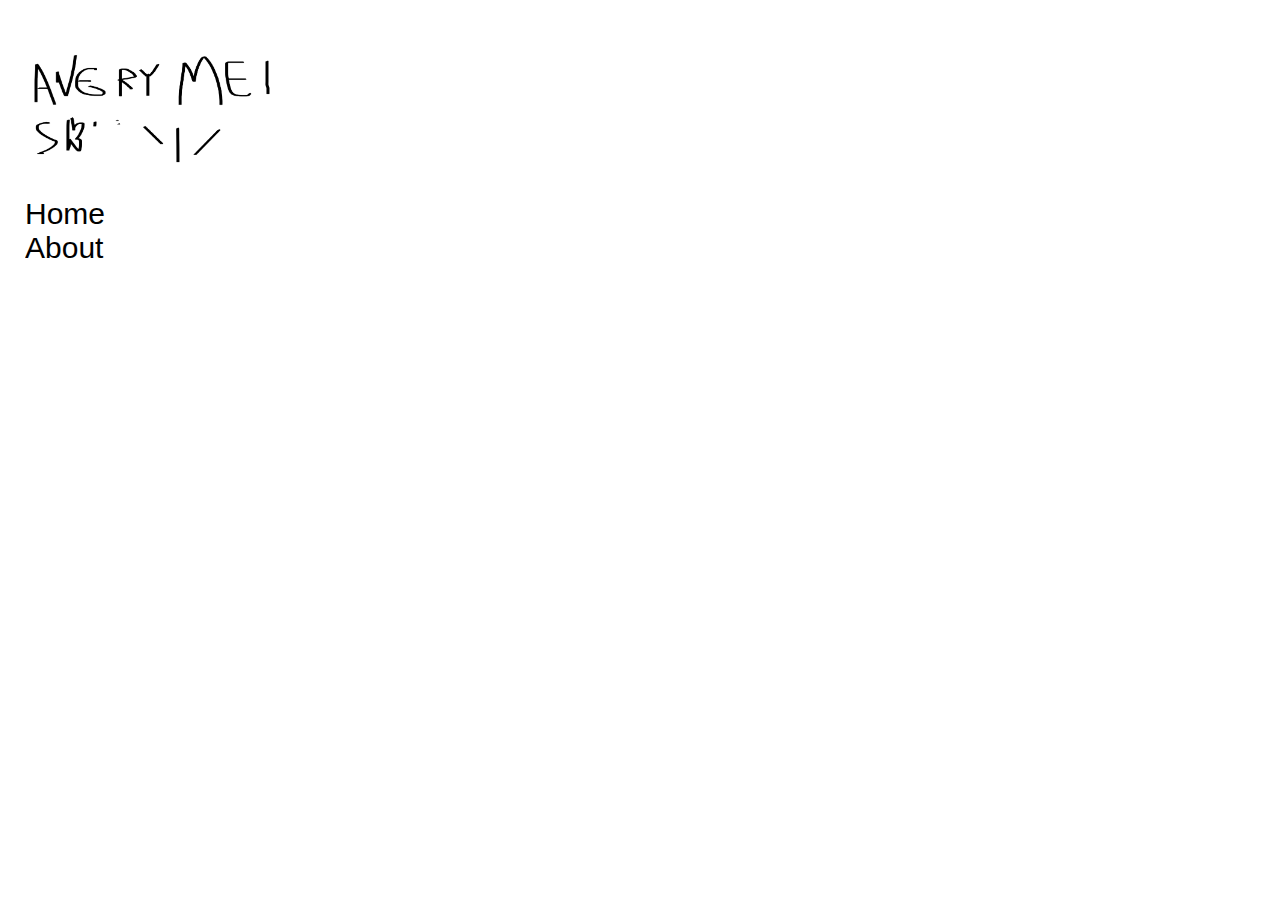
==== about.html @ 1664c9c6 "body" ====
<!DOCTYPE html>
<html>
<head>
	<link rel="stylesheet" type="text/css" href="style.css">
	<title>Avery Mei Skillin</title>
</head>
<body>
	<header>
		<div class="menu">
			<img class="headerImage" src="img/name.png">
			<div class="menuLinks">
				<div><a href="index.html"> Home</a></div>
				<div><a href="about.html">About</a></div>
			</div>
		</div>
	</header>
---- style.css ----
html{
	position: relative;
    font-size: 62.5%;
    width: 100%;
    height: 100%;
    margin: 0px;
    padding: 0px;
    overflow-x: hidden;
    font-family: arial;
}
body{
	margin-top:3rem;
	margin-left:2.5rem;
}
header{
}
section{
	background-color: white;
	width: 74vw;
	margin-left: 22vw;

}
.menu{
	background-color: white;
	height: 90vh;
	width: 20vw;
	text-align: center;
	padding-top: 2rem;
	position: fixed;
}
.menuLinks{
	padding-top: 2rem;
	font-size: 3rem;
	text-decoration: none;
	text-align: left;
}
.dropdownLink{
	padding: 1rem;
	text-decoration: none;
}
/*you need to put text dec on all anchors in html5*/
a:hover, a:visited, a:link, a:active
{
    text-decoration: none;
    color: black;
}
.pageContent{
	text-align: center;
}



.copyright{ /*All Rights Reserved*/
	color: gray;
	font-size: 10px;
	text-align: right;
}
/*image control, name it something less bad*/
.headVideo{
	width: 100%;
	height: auto;
}

.headerImage{ /*this is the name image*/
	max-width: 100%;
	height: auto;
}
.contentImage{
	padding: 5rem;
	height: auto;
	width: 60vw;
}
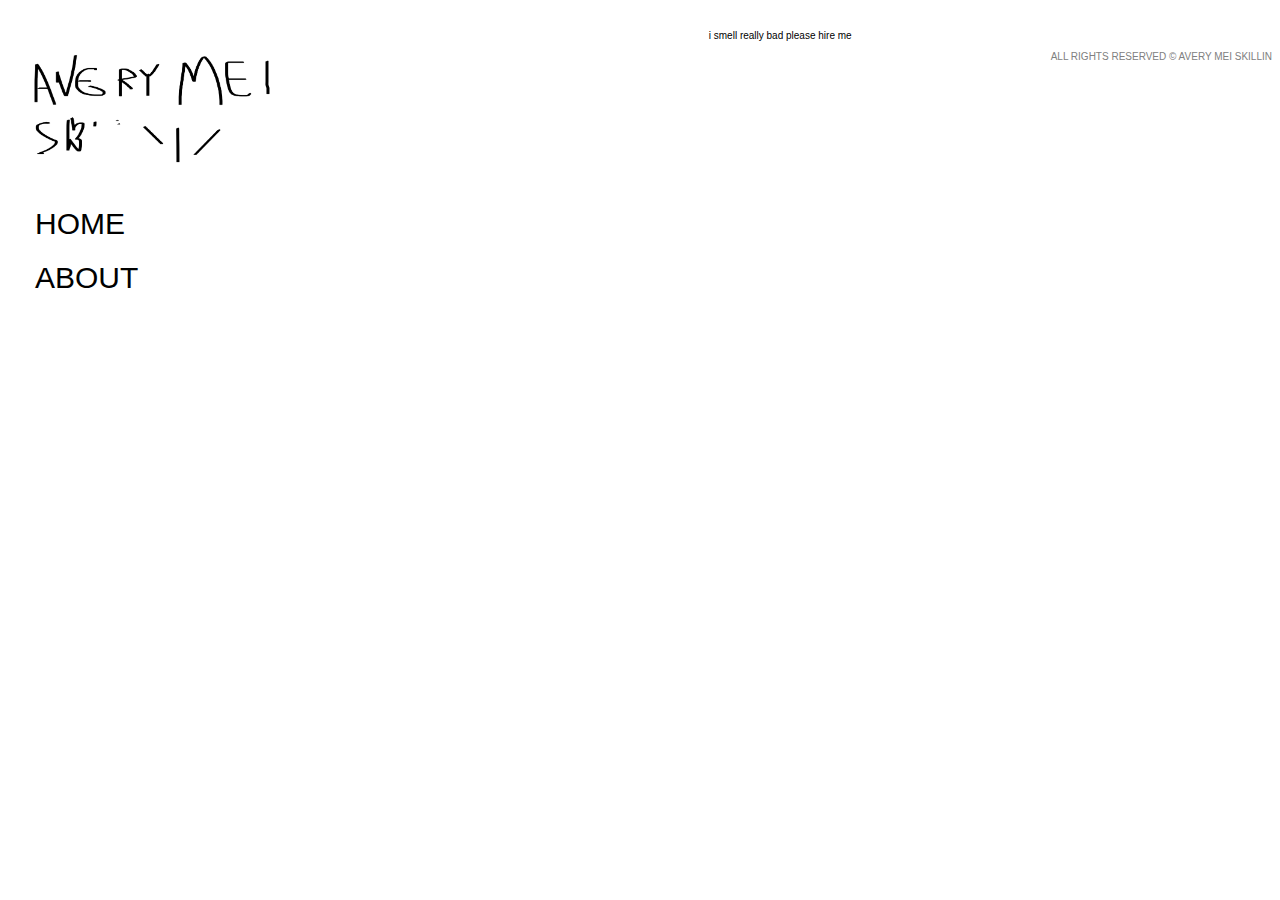
==== commit 8770389f: "Update about.html" ====
--- a/about.html
+++ b/about.html
@@ -1,4 +1,10 @@
 <!DOCTYPE html>
+
+<!-- Coded by Trinity Chen
+	Questions or Comments about website function? Please e-mail tenfluenza@gmail.com
+	Do not duplicate.
+	All rights reserved.-->
+
 <html>
 <head>
 	<link rel="stylesheet" type="text/css" href="style.css">
@@ -9,8 +15,15 @@
 		<div class="menu">
 			<img class="headerImage" src="img/name.png">
 			<div class="menuLinks">
-				<div><a href="index.html"> Home</a></div>
-				<div><a href="about.html">About</a></div>
+				<div class="dropdownLink"><a href="index.html"> HOME</a></div>
+				<div class="dropdownLink"><a href="about.html"> ABOUT</a></div>
 			</div>
 		</div>
-	</header>+	</header>
+<!-- this is the main section-->
+	<section>
+		<div class="pageContent">
+			<p> i smell really bad please hire me</p>
+		</div>
+	</section>
+<footer class="copyright">ALL RIGHTS RESERVED © AVERY MEI SKILLIN </footer>
--- a/style.css
+++ b/style.css
@@ -47,7 +47,7 @@
 .pageContent{
 	text-align: center;
 }
-
+ 
 
 
 .copyright{ /*All Rights Reserved*/
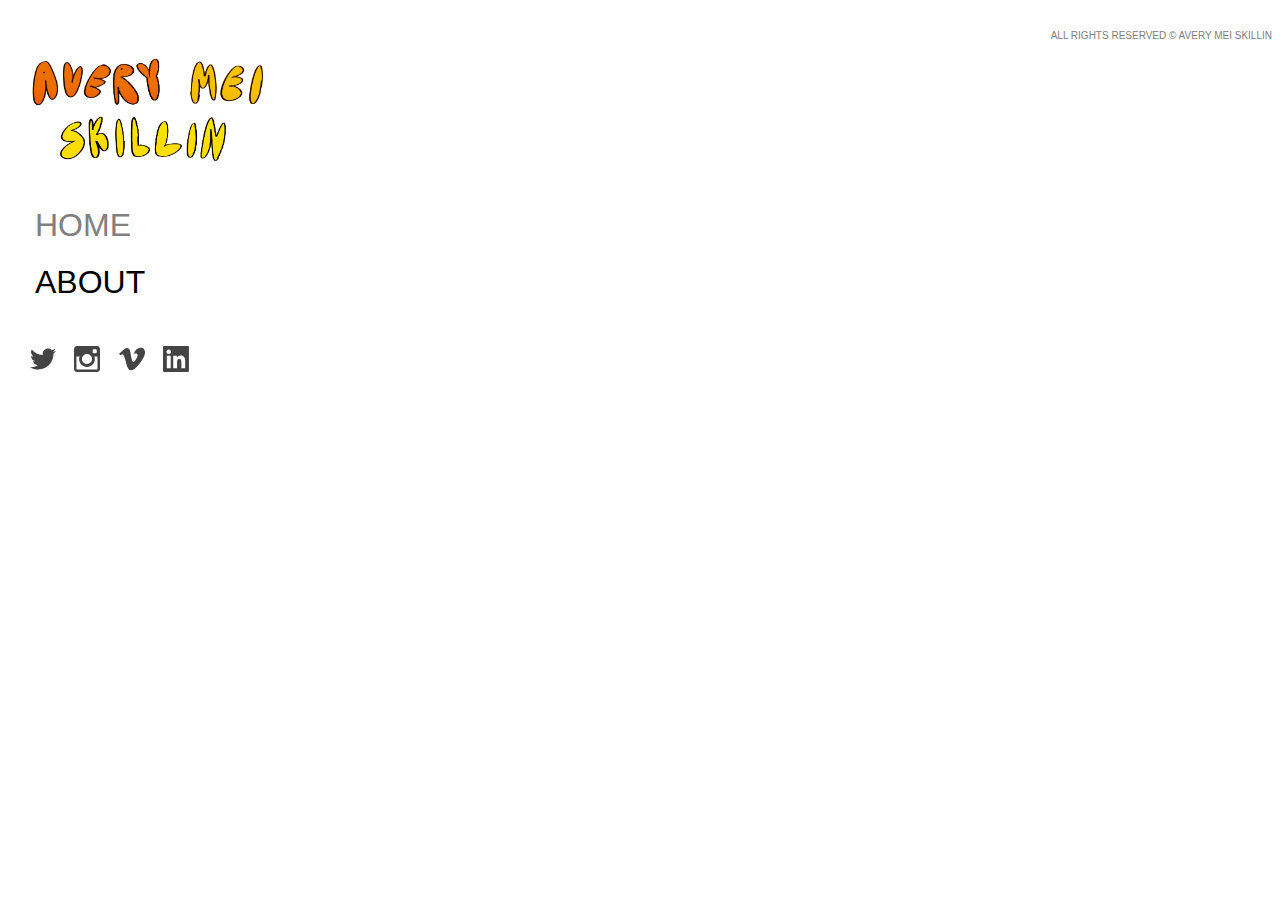
==== commit 2301fed7: "update" ====
--- a/about.html
+++ b/about.html
@@ -13,17 +13,23 @@
 <body>
 	<header>
 		<div class="menu">
-			<img class="headerImage" src="img/name.png">
+			<a href="index.html"><img class="headerImage" src="img/name.png"></a>
 			<div class="menuLinks">
-				<div class="dropdownLink"><a href="index.html"> HOME</a></div>
-				<div class="dropdownLink"><a href="about.html"> ABOUT</a></div>
+				<div class="dropdownLink"><a href="index.html" class="grayedOut"> HOME</a></div>
+				<div class="dropdownLink"><a href="about.html" > ABOUT</a></div>
+				<div class="socialMedia">
+					<a href="https://twitter.com/aveemei"><img class="socialMediaIcon" src="icons/twitter.svg"></a>
+					<a href="https://www.instagram.com/aveemei/"><img class="socialMediaIcon" src="icons/instagram.svg"></a>
+					<a href="https://vimeo.com/averymei"><img class="socialMediaIcon" src="icons/vimeo.svg"></a>
+					<a href="http://linkedin.com/in/avery-mei-skillin-b933061b1"><img class="socialMediaIcon" src="icons/linkedin.svg"></a>
+				</div>
 			</div>
 		</div>
 	</header>
 <!-- this is the main section-->
 	<section>
 		<div class="pageContent">
-			<p> i smell really bad please hire me</p>
+			<p> </p>
 		</div>
 	</section>
 <footer class="copyright">ALL RIGHTS RESERVED © AVERY MEI SKILLIN </footer>
--- a/style.css
+++ b/style.css
@@ -30,15 +30,28 @@
 }
 .menuLinks{
 	padding-top: 2rem;
-	font-size: 3rem;
+	font-size: 2.5vw;
 	text-decoration: none;
 	text-align: left;
 }
 .dropdownLink{
 	padding: 1rem;
-	text-decoration: none;
 }
+
+.socialMedia{
+	margin-top: 3rem;
+	width: 20vw;
+}
+.socialMediaIcon{
+	width: 10%;
+	padding: 0.5rem;
+	height:auto;
+}
+
 /*you need to put text dec on all anchors in html5*/
+a.grayedOut:hover, a.grayedOut:visited, a.grayedOut:link, a.grayedOut:active{
+	color: gray;
+}
 a:hover, a:visited, a:link, a:active
 {
     text-decoration: none;
@@ -47,6 +60,7 @@
 .pageContent{
 	text-align: center;
 }
+
  
 
 
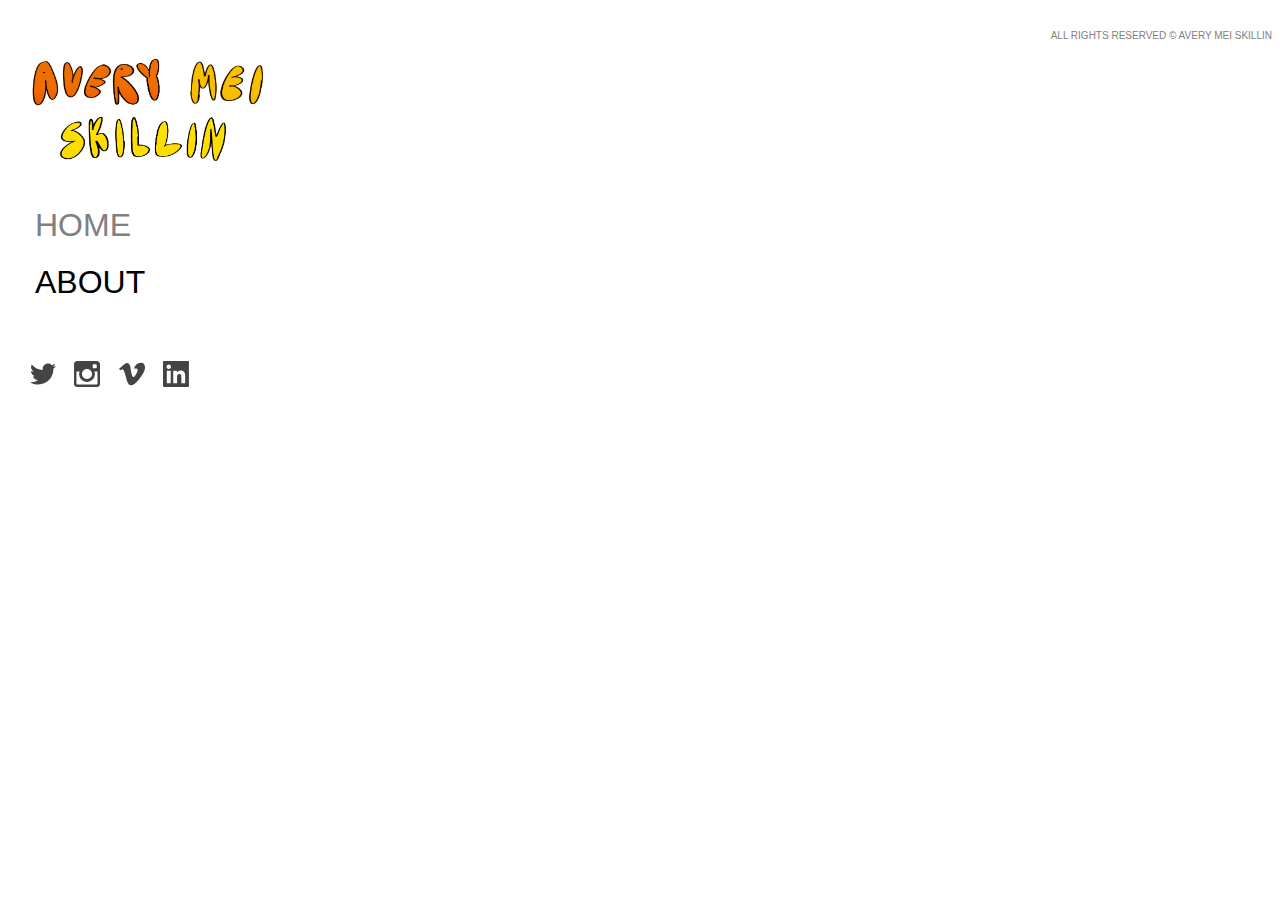
==== commit dc07a61d: "Update about.html" ====
--- a/about.html
+++ b/about.html
@@ -1,7 +1,7 @@
 <!DOCTYPE html>
 
-<!-- Coded by Trinity Chen
-	Questions or Comments about website function? Please e-mail tenfluenza@gmail.com
+<!-- Coded by Trinity Chen.
+	Questions or comments about website function? Please e-mail tenfluenza@gmail.com
 	Do not duplicate.
 	All rights reserved.-->
 
@@ -13,15 +13,15 @@
 <body>
 	<header>
 		<div class="menu">
-			<a href="index.html"><img class="headerImage" src="img/name.png"></a>
+			<a href="index.html"><img class="headerImage" title="Home" src="img/name.png"></a>
 			<div class="menuLinks">
-				<div class="dropdownLink"><a href="index.html" class="grayedOut"> HOME</a></div>
-				<div class="dropdownLink"><a href="about.html" > ABOUT</a></div>
+				<div class="dropdownLink"><a href="index.html" title="Home" class="grayedOut"> HOME</a></div>
+				<div class="dropdownLink"><a href="about.html" title="About"> ABOUT</a></div>
 				<div class="socialMedia">
-					<a href="https://twitter.com/aveemei"><img class="socialMediaIcon" src="icons/twitter.svg"></a>
-					<a href="https://www.instagram.com/aveemei/"><img class="socialMediaIcon" src="icons/instagram.svg"></a>
-					<a href="https://vimeo.com/averymei"><img class="socialMediaIcon" src="icons/vimeo.svg"></a>
-					<a href="http://linkedin.com/in/avery-mei-skillin-b933061b1"><img class="socialMediaIcon" src="icons/linkedin.svg"></a>
+					<a href="https://twitter.com/aveemei"><img class="socialMediaIcon" title="Twitter" src="icons/twitter.svg"></a>
+					<a href="https://www.instagram.com/aveemei/"><img class="socialMediaIcon" title="Instagram" src="icons/instagram.svg"></a>
+					<a href="https://vimeo.com/averymei"><img class="socialMediaIcon" title="Vimeo" src="icons/vimeo.svg"></a>
+					<a href="http://linkedin.com/in/avery-mei-skillin-b933061b1"><img class="socialMediaIcon" title="LinkedIn" src="icons/linkedin.svg"></a>
 				</div>
 			</div>
 		</div>
--- a/style.css
+++ b/style.css
@@ -39,7 +39,7 @@
 }
 
 .socialMedia{
-	margin-top: 3rem;
+	margin-top: 5vh;
 	width: 20vw;
 }
 .socialMediaIcon{
